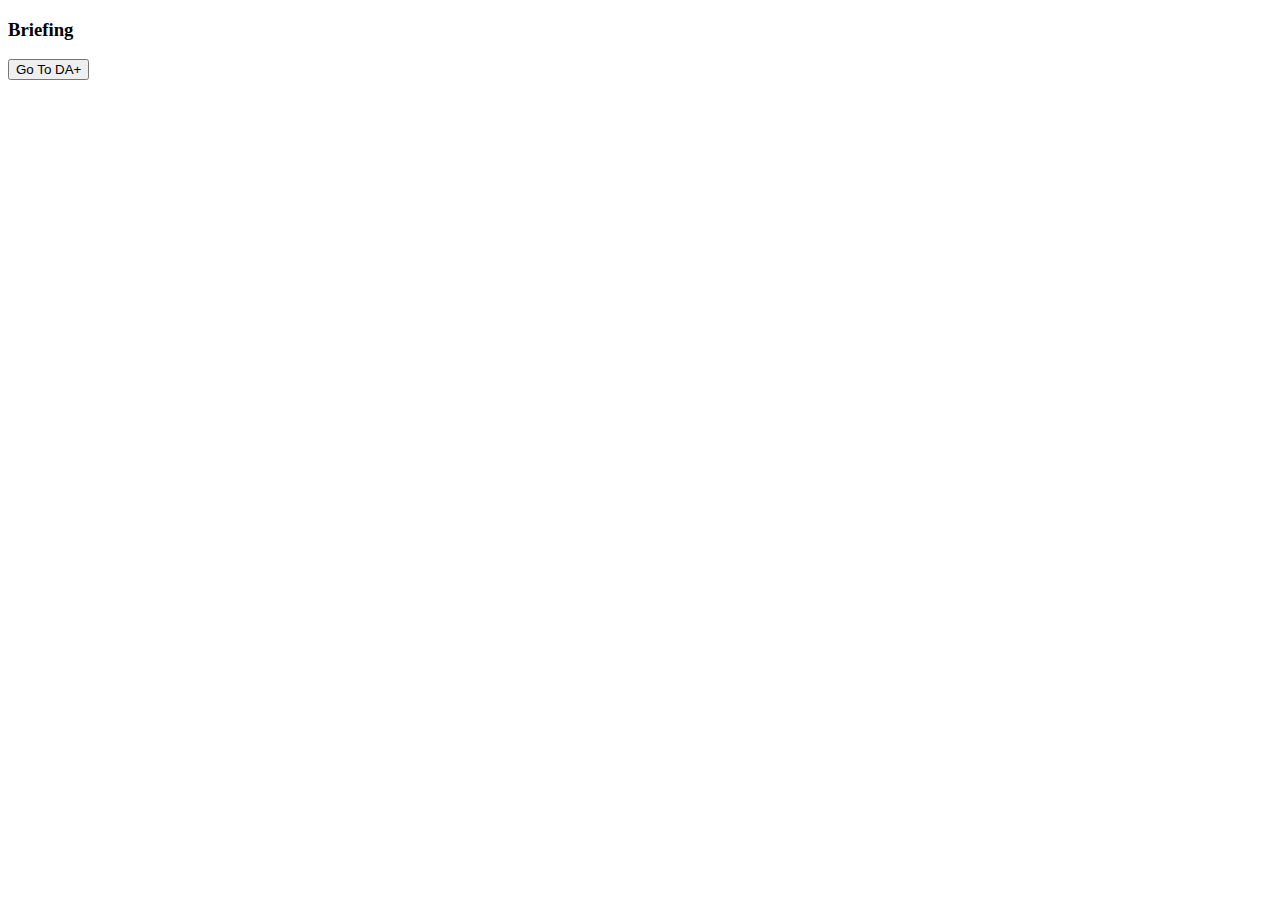
==== index.html @ 74f14c8c "Added index.html" ====
<!DOCTYPE html>
<html lang="en">
<head>
    <meta charset="UTF-8">
    <title>Start Page</title>
</head>
<h3>Briefing</h3>

<body>
<button onclick="location.href='homepage.html';" id="myButton" class="float-left submit-button">Go To DA+</button>
</body>
</html>
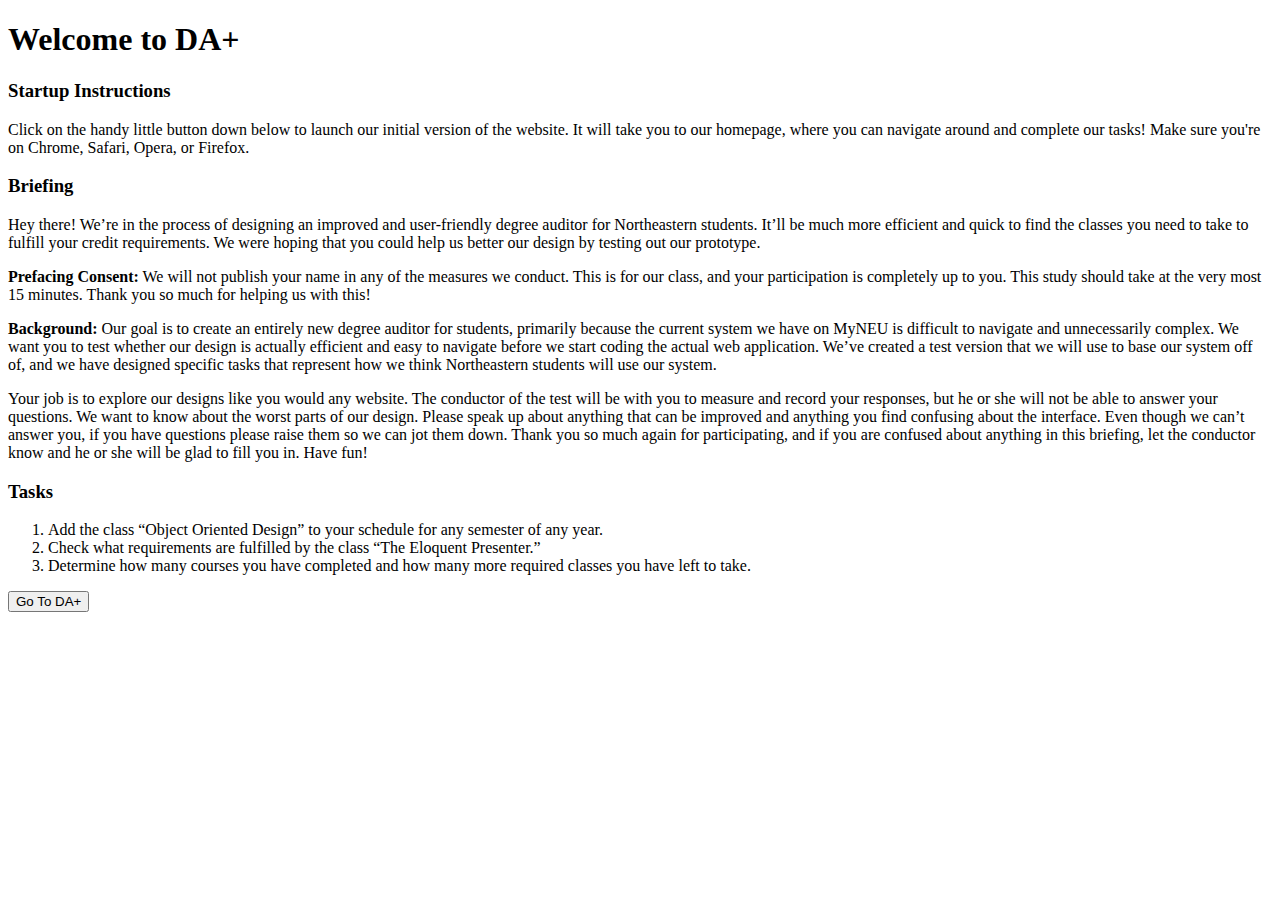
==== commit 112933ec: "Updated index.html page" ====
--- a/index.html
+++ b/index.html
@@ -1,12 +1,29 @@
 <!DOCTYPE html>
-<html lang="en">
+<div lang="en">
 <head>
     <meta charset="UTF-8">
     <title>Start Page</title>
 </head>
-<h3>Briefing</h3>
+    <body>
+    <h1>Welcome to DA+</h1>
+    <h3>Startup Instructions</h3>
+    <p>Click on the handy little button down below to launch our initial version of the website. It will take you to our homepage, where you can navigate around and complete our tasks! Make sure you're on Chrome, Safari, Opera, or Firefox.</p>
+    <h3>Briefing</h3>
+    <p>Hey there! We’re in the process of designing an improved and user-friendly degree auditor for Northeastern students. It’ll be much more efficient and quick to find the classes you need to take to fulfill your credit requirements. We were hoping that you could help us better our design by testing out our prototype.</p>
 
-<body>
+    <p><b>Prefacing Consent:</b> We will not publish your name in any of the measures we conduct. This is for our class, and your participation is completely up to you. This study should take at the very most 15 minutes. Thank you so much for helping us with this!</p>
+
+    <p><b>Background:</b> Our goal is to create an entirely new degree auditor for students, primarily because the current system we have on MyNEU is difficult to navigate and unnecessarily complex. We want you to test whether our design is actually efficient and easy to navigate before we start coding the actual web application. We’ve created a test version that we will use to base our system off of, and we have designed specific tasks that represent how we think Northeastern students will use our system.</p>
+
+    <p>Your job is to explore our designs like you would any website. The conductor of the test will be with you to measure and record your responses, but he or she will not be able to answer your questions. We want to know about the worst parts of our design. Please speak up about anything that can be improved and anything you find confusing about the interface. Even though we can’t answer you, if you have questions please raise them so we can jot them down. Thank you so much again for participating, and if you are confused about anything in this briefing, let the conductor know and he or she will be glad to fill you in. Have fun!
+    </p>
+    <h3>Tasks</h3>
+    <ol>
+        <li>Add the class “Object Oriented Design” to your schedule for any semester of any year.</li>
+        <li>Check what requirements are fulfilled by the class “The Eloquent Presenter.”</li>
+        <li>Determine how many courses you have completed and how many more required classes you have left to take.</li>
+    </ol>
+</div>
 <button onclick="location.href='homepage.html';" id="myButton" class="float-left submit-button">Go To DA+</button>
 </body>
 </html>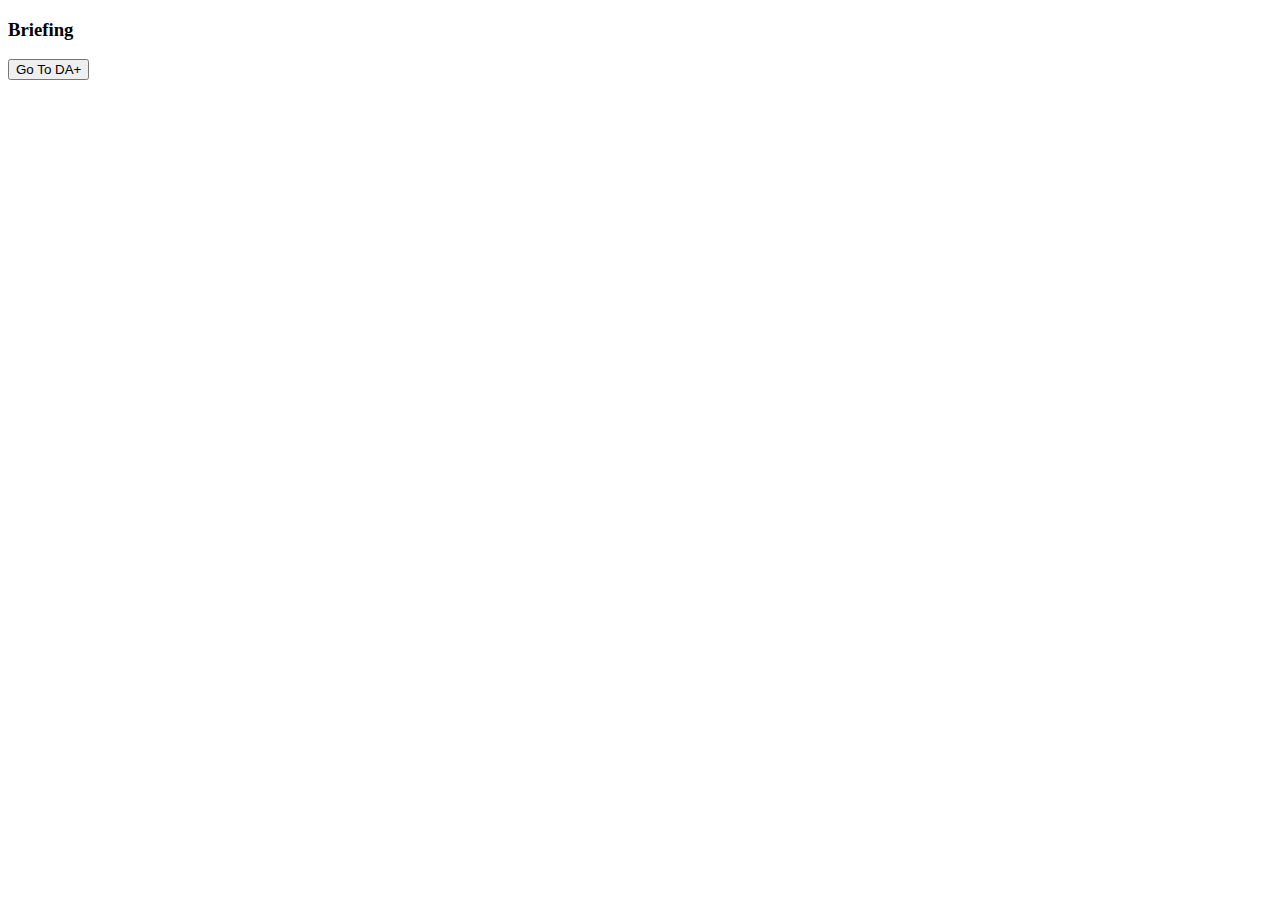
==== commit 4fe0ce7a: "Made progress bar fully functional" ====
--- a/index.html
+++ b/index.html
@@ -1,29 +1,12 @@
 <!DOCTYPE html>
-<div lang="en">
+<html lang="en">
 <head>
     <meta charset="UTF-8">
     <title>Start Page</title>
 </head>
-    <body>
-    <h1>Welcome to DA+</h1>
-    <h3>Startup Instructions</h3>
-    <p>Click on the handy little button down below to launch our initial version of the website. It will take you to our homepage, where you can navigate around and complete our tasks! Make sure you're on Chrome, Safari, Opera, or Firefox.</p>
-    <h3>Briefing</h3>
-    <p>Hey there! We’re in the process of designing an improved and user-friendly degree auditor for Northeastern students. It’ll be much more efficient and quick to find the classes you need to take to fulfill your credit requirements. We were hoping that you could help us better our design by testing out our prototype.</p>
+<h3>Briefing</h3>
 
-    <p><b>Prefacing Consent:</b> We will not publish your name in any of the measures we conduct. This is for our class, and your participation is completely up to you. This study should take at the very most 15 minutes. Thank you so much for helping us with this!</p>
-
-    <p><b>Background:</b> Our goal is to create an entirely new degree auditor for students, primarily because the current system we have on MyNEU is difficult to navigate and unnecessarily complex. We want you to test whether our design is actually efficient and easy to navigate before we start coding the actual web application. We’ve created a test version that we will use to base our system off of, and we have designed specific tasks that represent how we think Northeastern students will use our system.</p>
-
-    <p>Your job is to explore our designs like you would any website. The conductor of the test will be with you to measure and record your responses, but he or she will not be able to answer your questions. We want to know about the worst parts of our design. Please speak up about anything that can be improved and anything you find confusing about the interface. Even though we can’t answer you, if you have questions please raise them so we can jot them down. Thank you so much again for participating, and if you are confused about anything in this briefing, let the conductor know and he or she will be glad to fill you in. Have fun!
-    </p>
-    <h3>Tasks</h3>
-    <ol>
-        <li>Add the class “Object Oriented Design” to your schedule for any semester of any year.</li>
-        <li>Check what requirements are fulfilled by the class “The Eloquent Presenter.”</li>
-        <li>Determine how many courses you have completed and how many more required classes you have left to take.</li>
-    </ol>
-</div>
+<body>
 <button onclick="location.href='homepage.html';" id="myButton" class="float-left submit-button">Go To DA+</button>
 </body>
-</html>+</html>
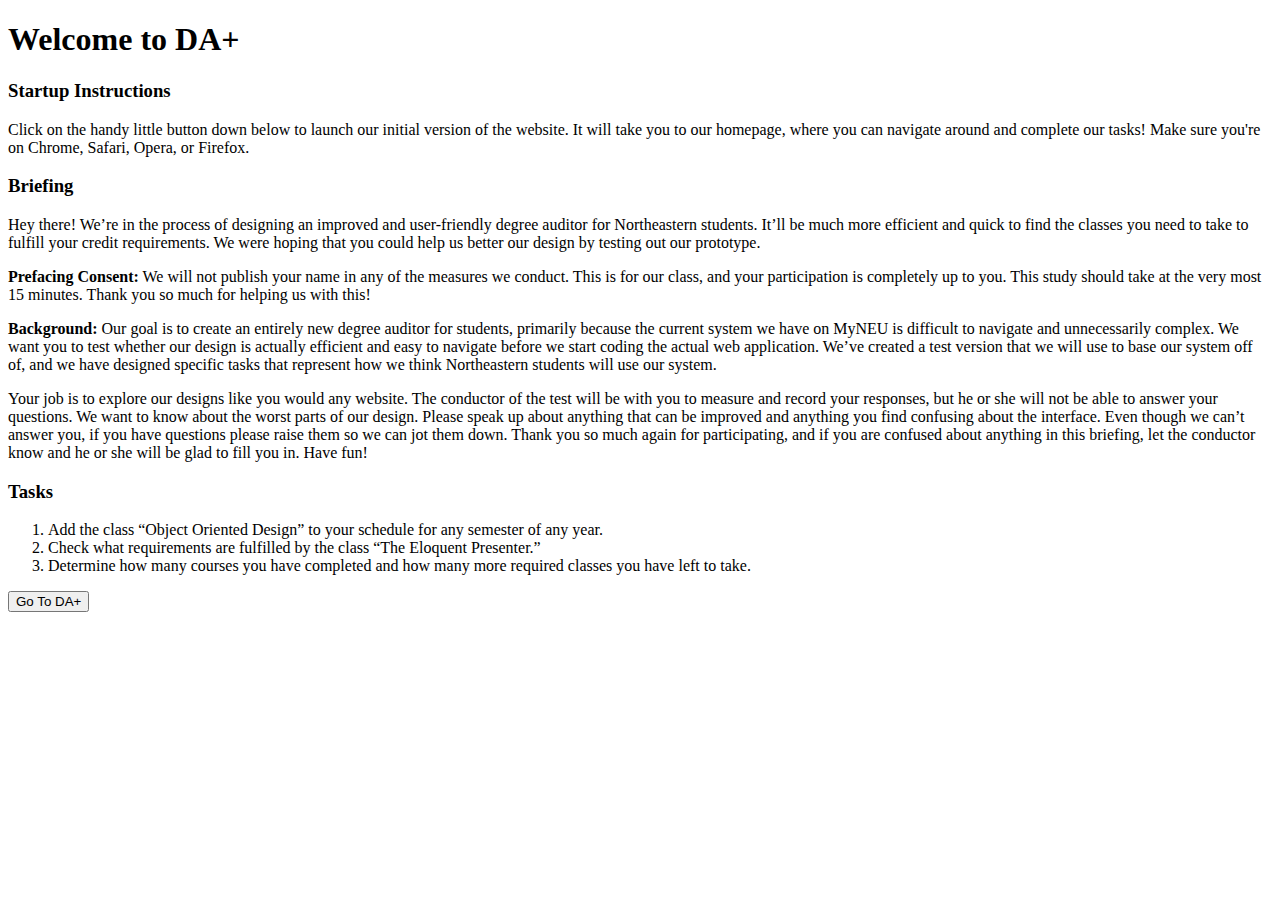
==== commit 1d393431: "Merge branch 'master' of https://github.com/Gavinmi/gavinmi.github.io" ====
--- a/index.html
+++ b/index.html
@@ -1,12 +1,29 @@
 <!DOCTYPE html>
-<html lang="en">
+<div lang="en">
 <head>
     <meta charset="UTF-8">
     <title>Start Page</title>
 </head>
-<h3>Briefing</h3>
+    <body>
+    <h1>Welcome to DA+</h1>
+    <h3>Startup Instructions</h3>
+    <p>Click on the handy little button down below to launch our initial version of the website. It will take you to our homepage, where you can navigate around and complete our tasks! Make sure you're on Chrome, Safari, Opera, or Firefox.</p>
+    <h3>Briefing</h3>
+    <p>Hey there! We’re in the process of designing an improved and user-friendly degree auditor for Northeastern students. It’ll be much more efficient and quick to find the classes you need to take to fulfill your credit requirements. We were hoping that you could help us better our design by testing out our prototype.</p>
 
-<body>
+    <p><b>Prefacing Consent:</b> We will not publish your name in any of the measures we conduct. This is for our class, and your participation is completely up to you. This study should take at the very most 15 minutes. Thank you so much for helping us with this!</p>
+
+    <p><b>Background:</b> Our goal is to create an entirely new degree auditor for students, primarily because the current system we have on MyNEU is difficult to navigate and unnecessarily complex. We want you to test whether our design is actually efficient and easy to navigate before we start coding the actual web application. We’ve created a test version that we will use to base our system off of, and we have designed specific tasks that represent how we think Northeastern students will use our system.</p>
+
+    <p>Your job is to explore our designs like you would any website. The conductor of the test will be with you to measure and record your responses, but he or she will not be able to answer your questions. We want to know about the worst parts of our design. Please speak up about anything that can be improved and anything you find confusing about the interface. Even though we can’t answer you, if you have questions please raise them so we can jot them down. Thank you so much again for participating, and if you are confused about anything in this briefing, let the conductor know and he or she will be glad to fill you in. Have fun!
+    </p>
+    <h3>Tasks</h3>
+    <ol>
+        <li>Add the class “Object Oriented Design” to your schedule for any semester of any year.</li>
+        <li>Check what requirements are fulfilled by the class “The Eloquent Presenter.”</li>
+        <li>Determine how many courses you have completed and how many more required classes you have left to take.</li>
+    </ol>
+</div>
 <button onclick="location.href='homepage.html';" id="myButton" class="float-left submit-button">Go To DA+</button>
 </body>
 </html>
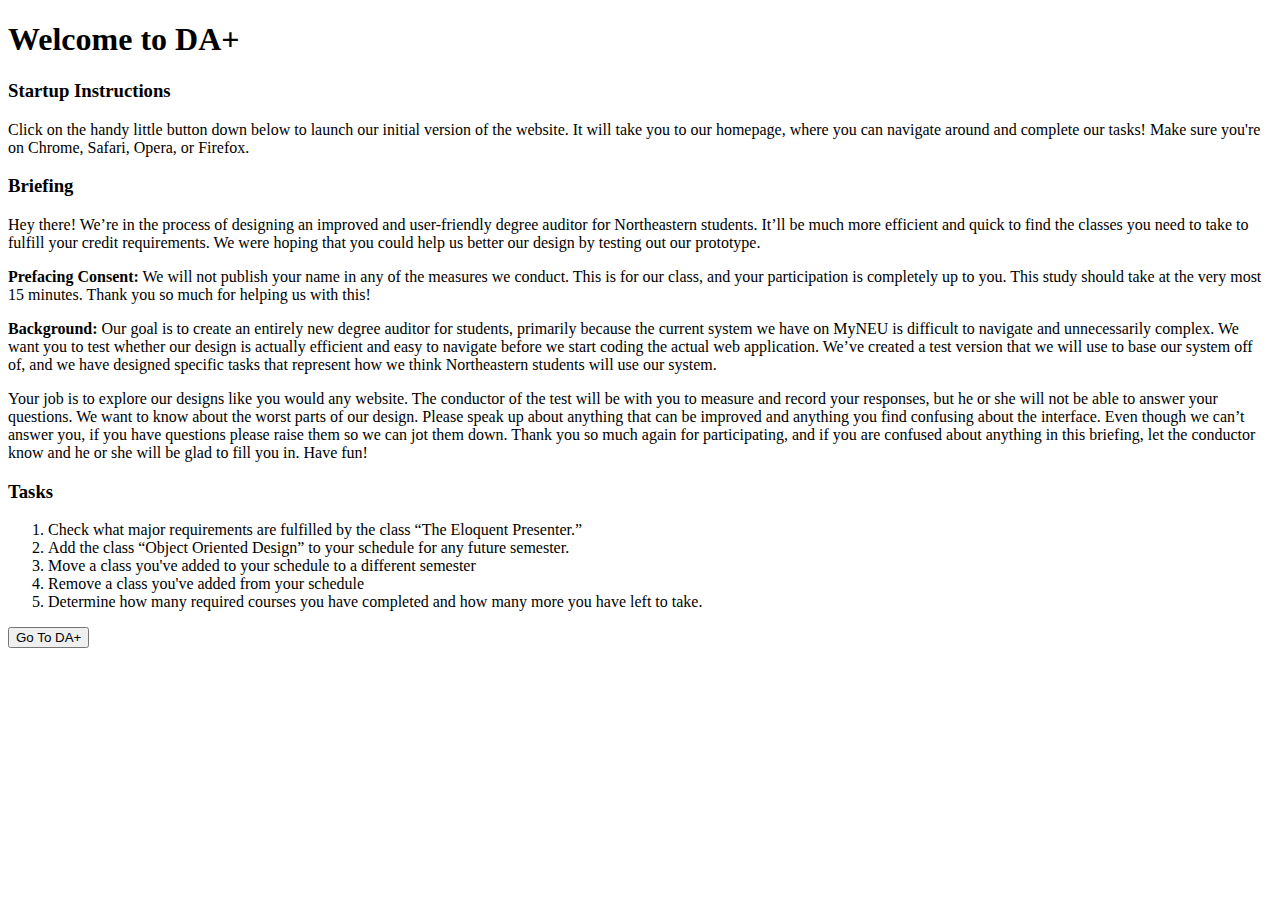
==== commit a8b943ac: "Bored so I made some changes. 1) Implemented My Account page with some basic settings (last unaddres" ====
--- a/index.html
+++ b/index.html
@@ -1,29 +1,33 @@
 <!DOCTYPE html>
-<div lang="en">
-<head>
-    <meta charset="UTF-8">
-    <title>Start Page</title>
-</head>
-    <body>
-    <h1>Welcome to DA+</h1>
-    <h3>Startup Instructions</h3>
-    <p>Click on the handy little button down below to launch our initial version of the website. It will take you to our homepage, where you can navigate around and complete our tasks! Make sure you're on Chrome, Safari, Opera, or Firefox.</p>
-    <h3>Briefing</h3>
-    <p>Hey there! We’re in the process of designing an improved and user-friendly degree auditor for Northeastern students. It’ll be much more efficient and quick to find the classes you need to take to fulfill your credit requirements. We were hoping that you could help us better our design by testing out our prototype.</p>
+<html lang="en">
 
-    <p><b>Prefacing Consent:</b> We will not publish your name in any of the measures we conduct. This is for our class, and your participation is completely up to you. This study should take at the very most 15 minutes. Thank you so much for helping us with this!</p>
+	<head>
+		<meta charset="UTF-8">
+		<title>Start Page</title>
+	</head>
 
-    <p><b>Background:</b> Our goal is to create an entirely new degree auditor for students, primarily because the current system we have on MyNEU is difficult to navigate and unnecessarily complex. We want you to test whether our design is actually efficient and easy to navigate before we start coding the actual web application. We’ve created a test version that we will use to base our system off of, and we have designed specific tasks that represent how we think Northeastern students will use our system.</p>
+	<body>
+		<h1>Welcome to DA+</h1>
+		<h3>Startup Instructions</h3>
+		<p>Click on the handy little button down below to launch our initial version of the website. It will take you to our homepage, where you can navigate around and complete our tasks! Make sure you're on Chrome, Safari, Opera, or Firefox.</p>
+		<h3>Briefing</h3>
+		<p>Hey there! We’re in the process of designing an improved and user-friendly degree auditor for Northeastern students. It’ll be much more efficient and quick to find the classes you need to take to fulfill your credit requirements. We were hoping that you could help us better our design by testing out our prototype.</p>
 
-    <p>Your job is to explore our designs like you would any website. The conductor of the test will be with you to measure and record your responses, but he or she will not be able to answer your questions. We want to know about the worst parts of our design. Please speak up about anything that can be improved and anything you find confusing about the interface. Even though we can’t answer you, if you have questions please raise them so we can jot them down. Thank you so much again for participating, and if you are confused about anything in this briefing, let the conductor know and he or she will be glad to fill you in. Have fun!
-    </p>
-    <h3>Tasks</h3>
-    <ol>
-        <li>Add the class “Object Oriented Design” to your schedule for any semester of any year.</li>
-        <li>Check what requirements are fulfilled by the class “The Eloquent Presenter.”</li>
-        <li>Determine how many courses you have completed and how many more required classes you have left to take.</li>
-    </ol>
-</div>
-<button onclick="location.href='homepage.html';" id="myButton" class="float-left submit-button">Go To DA+</button>
-</body>
+		<p><b>Prefacing Consent:</b> We will not publish your name in any of the measures we conduct. This is for our class, and your participation is completely up to you. This study should take at the very most 15 minutes. Thank you so much for helping us with this!</p>
+
+		<p><b>Background:</b> Our goal is to create an entirely new degree auditor for students, primarily because the current system we have on MyNEU is difficult to navigate and unnecessarily complex. We want you to test whether our design is actually efficient and easy to navigate before we start coding the actual web application. We’ve created a test version that we will use to base our system off of, and we have designed specific tasks that represent how we think Northeastern students will use our system.</p>
+
+		<p>Your job is to explore our designs like you would any website. The conductor of the test will be with you to measure and record your responses, but he or she will not be able to answer your questions. We want to know about the worst parts of our design. Please speak up about anything that can be improved and anything you find confusing about the interface. Even though we can’t answer you, if you have questions please raise them so we can jot them down. Thank you so much again for participating, and if you are confused about anything in this briefing, let the conductor know and he or she will be glad to fill you in. Have fun!
+		</p>
+		<h3>Tasks</h3>
+		<ol>
+			<li>Check what major requirements are fulfilled by the class “The Eloquent Presenter.”</li>
+			<li>Add the class “Object Oriented Design” to your schedule for any future semester.</li>
+			<li>Move a class you've added to your schedule to a different semester</li>
+			<li>Remove a class you've added from your schedule</li>
+			<li>Determine how many required courses you have completed and how many more you have left to take.</li>
+		</ol>
+		<button onclick="location.href='homepage.html';" id="myButton" class="float-left submit-button">Go To DA+</button>
+	</body>
+
 </html>
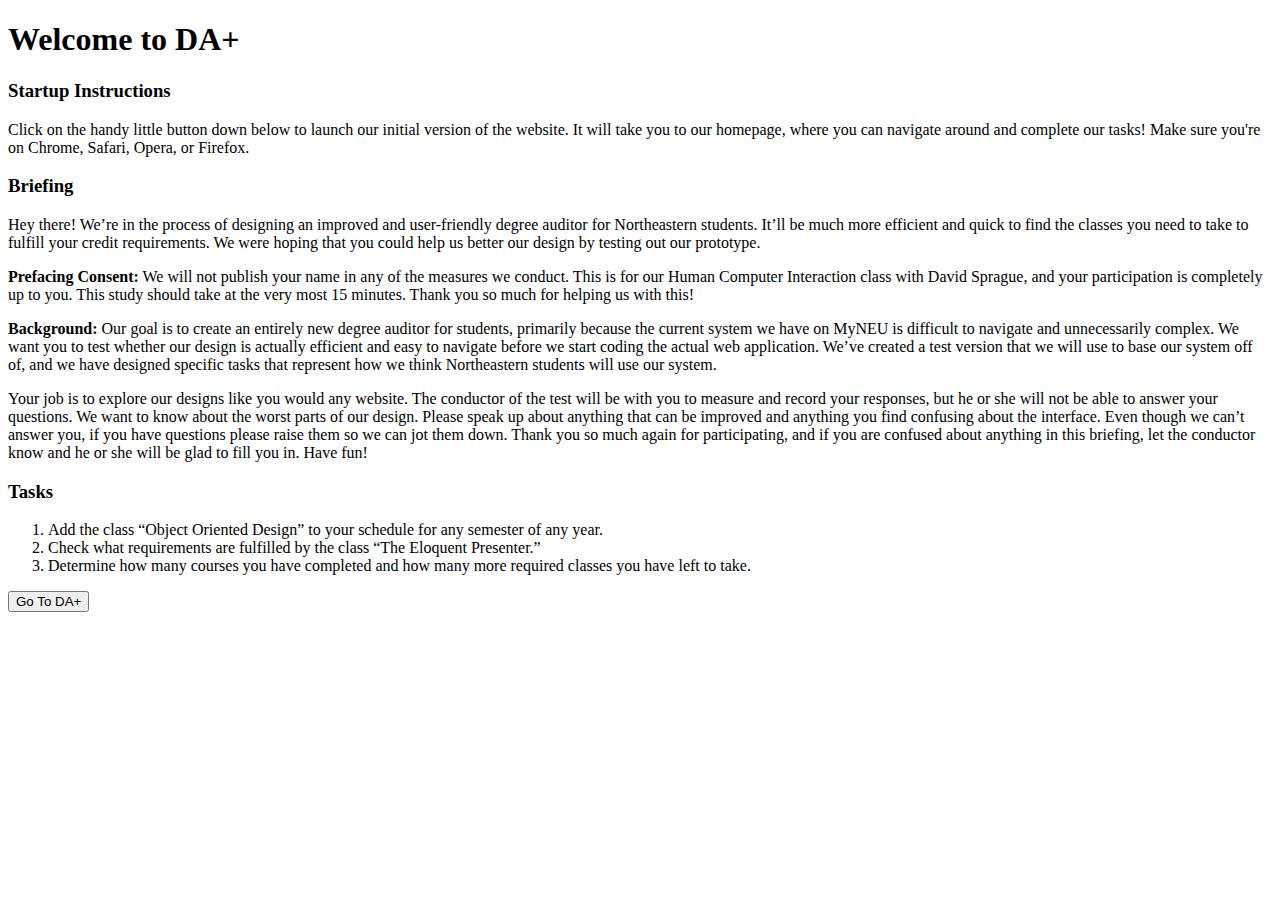
==== commit a8814de1: "Update index.html" ====
--- a/index.html
+++ b/index.html
@@ -1,33 +1,29 @@
 <!DOCTYPE html>
-<html lang="en">
+<div lang="en">
+<head>
+    <meta charset="UTF-8">
+    <title>Start Page</title>
+</head>
+    <body>
+    <h1>Welcome to DA+</h1>
+    <h3>Startup Instructions</h3>
+    <p>Click on the handy little button down below to launch our initial version of the website. It will take you to our homepage, where you can navigate around and complete our tasks! Make sure you're on Chrome, Safari, Opera, or Firefox.</p>
+    <h3>Briefing</h3>
+    <p>Hey there! We’re in the process of designing an improved and user-friendly degree auditor for Northeastern students. It’ll be much more efficient and quick to find the classes you need to take to fulfill your credit requirements. We were hoping that you could help us better our design by testing out our prototype.</p>
 
-	<head>
-		<meta charset="UTF-8">
-		<title>Start Page</title>
-	</head>
+    <p><b>Prefacing Consent:</b> We will not publish your name in any of the measures we conduct. This is for our Human Computer Interaction class with David Sprague, and your participation is completely up to you. This study should take at the very most 15 minutes. Thank you so much for helping us with this!</p>
 
-	<body>
-		<h1>Welcome to DA+</h1>
-		<h3>Startup Instructions</h3>
-		<p>Click on the handy little button down below to launch our initial version of the website. It will take you to our homepage, where you can navigate around and complete our tasks! Make sure you're on Chrome, Safari, Opera, or Firefox.</p>
-		<h3>Briefing</h3>
-		<p>Hey there! We’re in the process of designing an improved and user-friendly degree auditor for Northeastern students. It’ll be much more efficient and quick to find the classes you need to take to fulfill your credit requirements. We were hoping that you could help us better our design by testing out our prototype.</p>
+    <p><b>Background:</b> Our goal is to create an entirely new degree auditor for students, primarily because the current system we have on MyNEU is difficult to navigate and unnecessarily complex. We want you to test whether our design is actually efficient and easy to navigate before we start coding the actual web application. We’ve created a test version that we will use to base our system off of, and we have designed specific tasks that represent how we think Northeastern students will use our system.</p>
 
-		<p><b>Prefacing Consent:</b> We will not publish your name in any of the measures we conduct. This is for our class, and your participation is completely up to you. This study should take at the very most 15 minutes. Thank you so much for helping us with this!</p>
-
-		<p><b>Background:</b> Our goal is to create an entirely new degree auditor for students, primarily because the current system we have on MyNEU is difficult to navigate and unnecessarily complex. We want you to test whether our design is actually efficient and easy to navigate before we start coding the actual web application. We’ve created a test version that we will use to base our system off of, and we have designed specific tasks that represent how we think Northeastern students will use our system.</p>
-
-		<p>Your job is to explore our designs like you would any website. The conductor of the test will be with you to measure and record your responses, but he or she will not be able to answer your questions. We want to know about the worst parts of our design. Please speak up about anything that can be improved and anything you find confusing about the interface. Even though we can’t answer you, if you have questions please raise them so we can jot them down. Thank you so much again for participating, and if you are confused about anything in this briefing, let the conductor know and he or she will be glad to fill you in. Have fun!
-		</p>
-		<h3>Tasks</h3>
-		<ol>
-			<li>Check what major requirements are fulfilled by the class “The Eloquent Presenter.”</li>
-			<li>Add the class “Object Oriented Design” to your schedule for any future semester.</li>
-			<li>Move a class you've added to your schedule to a different semester</li>
-			<li>Remove a class you've added from your schedule</li>
-			<li>Determine how many required courses you have completed and how many more you have left to take.</li>
-		</ol>
-		<button onclick="location.href='homepage.html';" id="myButton" class="float-left submit-button">Go To DA+</button>
-	</body>
-
+    <p>Your job is to explore our designs like you would any website. The conductor of the test will be with you to measure and record your responses, but he or she will not be able to answer your questions. We want to know about the worst parts of our design. Please speak up about anything that can be improved and anything you find confusing about the interface. Even though we can’t answer you, if you have questions please raise them so we can jot them down. Thank you so much again for participating, and if you are confused about anything in this briefing, let the conductor know and he or she will be glad to fill you in. Have fun!
+    </p>
+    <h3>Tasks</h3>
+    <ol>
+        <li>Add the class “Object Oriented Design” to your schedule for any semester of any year.</li>
+        <li>Check what requirements are fulfilled by the class “The Eloquent Presenter.”</li>
+        <li>Determine how many courses you have completed and how many more required classes you have left to take.</li>
+    </ol>
+</div>
+<button onclick="location.href='homepage.html';" id="myButton" class="float-left submit-button">Go To DA+</button>
+</body>
 </html>
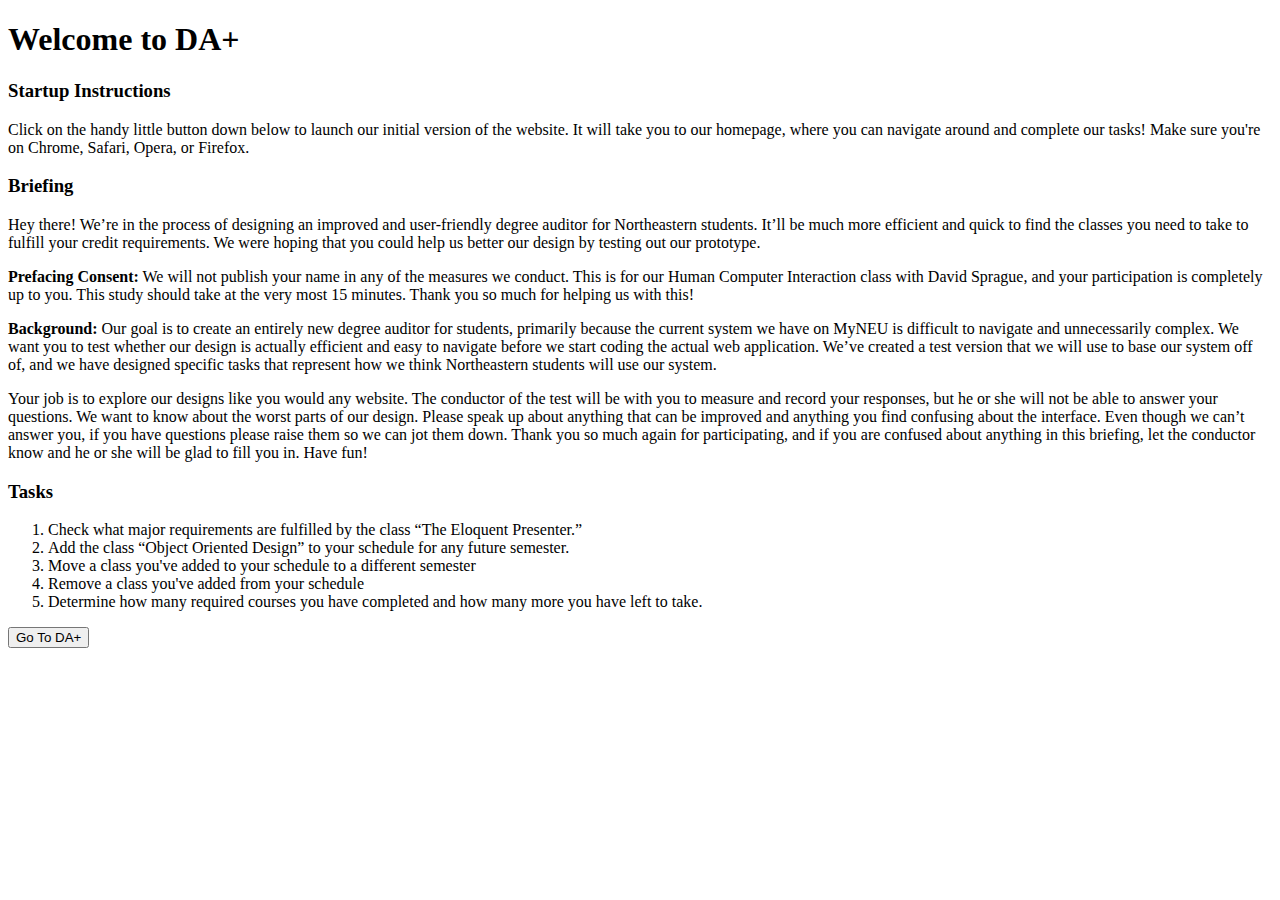
==== commit 4327e291: "Merge branch 'master' into Dev" ====
--- a/index.html
+++ b/index.html
@@ -1,29 +1,32 @@
 <!DOCTYPE html>
-<div lang="en">
-<head>
-    <meta charset="UTF-8">
-    <title>Start Page</title>
-</head>
-    <body>
-    <h1>Welcome to DA+</h1>
-    <h3>Startup Instructions</h3>
-    <p>Click on the handy little button down below to launch our initial version of the website. It will take you to our homepage, where you can navigate around and complete our tasks! Make sure you're on Chrome, Safari, Opera, or Firefox.</p>
-    <h3>Briefing</h3>
-    <p>Hey there! We’re in the process of designing an improved and user-friendly degree auditor for Northeastern students. It’ll be much more efficient and quick to find the classes you need to take to fulfill your credit requirements. We were hoping that you could help us better our design by testing out our prototype.</p>
+<html lang="en">
 
-    <p><b>Prefacing Consent:</b> We will not publish your name in any of the measures we conduct. This is for our Human Computer Interaction class with David Sprague, and your participation is completely up to you. This study should take at the very most 15 minutes. Thank you so much for helping us with this!</p>
+	<head>
+		<meta charset="UTF-8">
+		<title>Start Page</title>
+	</head>
 
-    <p><b>Background:</b> Our goal is to create an entirely new degree auditor for students, primarily because the current system we have on MyNEU is difficult to navigate and unnecessarily complex. We want you to test whether our design is actually efficient and easy to navigate before we start coding the actual web application. We’ve created a test version that we will use to base our system off of, and we have designed specific tasks that represent how we think Northeastern students will use our system.</p>
+	<body>
+		<h1>Welcome to DA+</h1>
+		<h3>Startup Instructions</h3>
+		<p>Click on the handy little button down below to launch our initial version of the website. It will take you to our homepage, where you can navigate around and complete our tasks! Make sure you're on Chrome, Safari, Opera, or Firefox.</p>
+		<h3>Briefing</h3>
+		<p>Hey there! We’re in the process of designing an improved and user-friendly degree auditor for Northeastern students. It’ll be much more efficient and quick to find the classes you need to take to fulfill your credit requirements. We were hoping that you could help us better our design by testing out our prototype.</p>
 
-    <p>Your job is to explore our designs like you would any website. The conductor of the test will be with you to measure and record your responses, but he or she will not be able to answer your questions. We want to know about the worst parts of our design. Please speak up about anything that can be improved and anything you find confusing about the interface. Even though we can’t answer you, if you have questions please raise them so we can jot them down. Thank you so much again for participating, and if you are confused about anything in this briefing, let the conductor know and he or she will be glad to fill you in. Have fun!
-    </p>
-    <h3>Tasks</h3>
-    <ol>
-        <li>Add the class “Object Oriented Design” to your schedule for any semester of any year.</li>
-        <li>Check what requirements are fulfilled by the class “The Eloquent Presenter.”</li>
-        <li>Determine how many courses you have completed and how many more required classes you have left to take.</li>
-    </ol>
-</div>
-<button onclick="location.href='homepage.html';" id="myButton" class="float-left submit-button">Go To DA+</button>
-</body>
-</html>
+		<p><b>Prefacing Consent:</b> We will not publish your name in any of the measures we conduct. This is for our Human Computer Interaction class with David Sprague, and your participation is completely up to you. This study should take at the very most 15 minutes. Thank you so much for helping us with this!</p>
+
+		<p><b>Background:</b> Our goal is to create an entirely new degree auditor for students, primarily because the current system we have on MyNEU is difficult to navigate and unnecessarily complex. We want you to test whether our design is actually efficient and easy to navigate before we start coding the actual web application. We’ve created a test version that we will use to base our system off of, and we have designed specific tasks that represent how we think Northeastern students will use our system.</p>
+
+		<p>Your job is to explore our designs like you would any website. The conductor of the test will be with you to measure and record your responses, but he or she will not be able to answer your questions. We want to know about the worst parts of our design. Please speak up about anything that can be improved and anything you find confusing about the interface. Even though we can’t answer you, if you have questions please raise them so we can jot them down. Thank you so much again for participating, and if you are confused about anything in this briefing, let the conductor know and he or she will be glad to fill you in. Have fun!
+		</p>
+		<h3>Tasks</h3>
+		<ol>
+			<li>Check what major requirements are fulfilled by the class “The Eloquent Presenter.”</li>
+			<li>Add the class “Object Oriented Design” to your schedule for any future semester.</li>
+			<li>Move a class you've added to your schedule to a different semester</li>
+			<li>Remove a class you've added from your schedule</li>
+			<li>Determine how many required courses you have completed and how many more you have left to take.</li>
+		</ol>
+		<button onclick="location.href='homepage.html';" id="myButton" class="float-left submit-button">Go To DA+</button>
+	</body>
+
